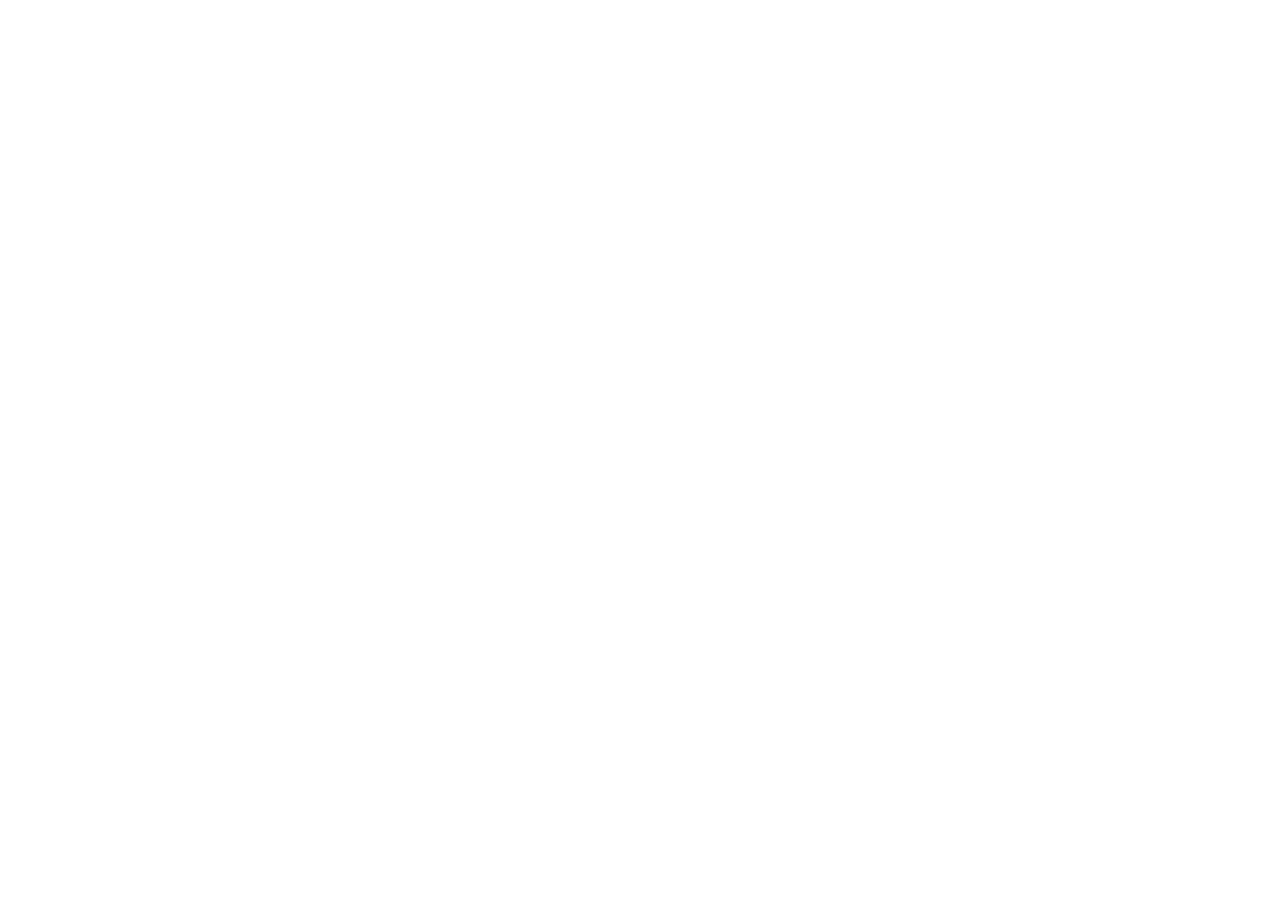
==== B2CLoginHtml - Prod/index.html @ adde4b63 "prod added" ====
﻿
<!doctype html>
<html lang="en">
<head>
    <meta charset="utf-8">
    <meta name="viewport" content="width=device-width, initial-scale=1, shrink-to-fit=no">
    <meta name="description" content="">
    <!--[if lt IE 9]><html class="lowerThanIE9"><![endif]-->
    <!--[if lt IE 8]><html class="lowerThanIE8"><![endif]-->
    <meta http-equiv="Content-Type" content="text/html;charset=UTF-8">
    <!-- <meta http-equiv="X-UA-Compatible" content="IE=edge,chrome=1"> -->
    <meta http-equiv="X-UA-Compatible" content="IE=9; IE=8; IE=5; IE=Edge">
    <meta name="google-site-verification" content="CQK_wTuKrqBG8SoXlJpCOcpkbBz5guiNj8WKOZhyZes" />
    <link rel="shortcut icon" href="https://sdsccdevelopmenab49.blob.core.windows.net/b2c-signin-signout/favicon.ico" type="image/x-icon" />
    <title>Login</title>

    <!-- Bootstrap core CSS -->
    <link href="https://getbootstrap.com/docs/4.4/dist/css/bootstrap.min.css" rel="stylesheet">

    <!-- Custom styles for this template -->
    <link href="https://sdsccdevelopmenab49.blob.core.windows.net/b2c-signin-signout/css/style.css" rel="stylesheet">

</head>
<body>
<div id="main-body" style="display:none">
    <!--Header start-->
    <header>
        <div class="custom-container text-lg-left">
            <a id="lnkHeader" href="#"><img src="https://sdsccdevelopmenab49.blob.core.windows.net/b2c-signin-signout/images/footerLogo.png" alt="" /></a>
        </div>
    </header>
    <!--Header end-->
    <!--Banner start-->
    <section class="banner font-14">
        <div class="container py-4">
            <div class="d-flex flex-wrap px-lg-4 pt-3">
                <div class="col-md-6 col-12">
                    <div class="pl-3 pr-md-0 pr-3">
                        <h1 class="text-white mb-3 loginpage-caption">Secure Services</h1>
                        <p class="text-white">
                            <span class="text-bold">Secure Services</span> provides access to your combined portfolio of Sanlam products including Sanlam Private Wealth, Glacier, Sanlam Collective Investments, Satrix, Sanlam Individual Life, Sanlam Reality, Sanlam Employee Benefits, Sanlam Sky and Sanlam Personal Loans.
                        </p>
                    </div>
                </div>
                <div class="col-md-6 col-12 pl-md-5 pr-md-5 d-md-block d-none d-lg-block">
                    <div class=" pl-md-4">
                        <img src="https://sdsccdevelopmenab49.blob.core.windows.net/b2c-signin-signout/images/notification-icon.png" alt="" />
                        <p class="text-yellow text-bold pt-3">Don't get caught! <br /> Beware of phishing emails inviting you to click on a link and provide your personal information. <br /><br /> <a class="text-yellow moreText" href="javascript:void(0)">More</a></p>
                    </div>
                </div>
            </div>
        </div>
    </section>

    <!--Banner start-->
    <!--Login start-->
    <section class="login-form">
        <div class="container">
            <div class="d-flex flex-wrap align-items-stretch">
                <div class="col-md-6 col-12 pr-md-4 d-flex align-items-stretch">
                    <div class="login-card bg-white w-100 p-5">
                        <div id="api"></div>

                    </div>

                </div>

                <div class="col-md-6 col-12 pl-5 pr-5 py-5 d-md-none d-block d-lg-none">
                    <div class=" pl-md-4">
                        <img src="https://sdsccdevelopmenab49.blob.core.windows.net/b2c-signin-signout/images/notification-icon.png" alt="" />
                        <p class="text-yellow text-bold pt-3">Don't get caught! <br /> Beware of phishing emails inviting you to click on a link and provide your personal information. <br /><br /> <a class="text-yellow moreText" href="javascript:void(0)">More</a></p>
                    </div>
                </div>

                <div class="col-md-6 col-12 pl-md-4">
                    <div class="login-card p-5 bg-white d-flex align-items-stretch">
                        <div class="loginfo-holder w-100">
                            <h4 class="login-info">Want to register for Secure Services?</h4>
                            <p class="log-text mb-5">To register as a new user you require a valid email address and cellphone number.</p>
                            <h4 class="login-info">Want to register on behalf of someone else?</h4>
                            <p class="log-text mb-5">You can register on behalf of another individual or institution (for example a Trust). To apply, download the relevant form below.</p>
                            <p>
                                Register on behalf of another <a href="javascript:void(0)" class="smallLink" target="_blank">individual</a><br>
                                Register on behalf of an <a href="javascript:void(0)" class="smallLink" target="_blank">institution</a>
                            </p>
                        </div>
                    </div>
                </div>

            </div>
        </div>
    </section>
    <!--Login start-->

    <section class="helpline pt-5 pb-5">
        <div class="container">
            <div class="d-flex flex-wrap">
                <div class="col-md-6 col-12 pb-5">
                    <h2 class="mb-3 loginpage-caption">Need Help?</h2>
                    <a class="phhelp" href="tel:+27219161500">+27 21 916 1500</a>
                    <p class="mt-3">Monday - Friday 08:00-17:00</p>
                </div>
                <div class="col-md-6 col-12 pl-md-4  pb-5">
                    <p>This website is best viewed in the latest versions of the following browsers:</p>
                    <div class="browsers d-flex justify-content-between text-center">
                        <a href="javascript:void(0)"><img src="https://sdsccdevelopmenab49.blob.core.windows.net/b2c-signin-signout/images/chrome.png" alt="" /> <span class="browsername  pt-3">Chrome</span></a>
                        <a href="javascript:void(0)"><img src="https://sdsccdevelopmenab49.blob.core.windows.net/b2c-signin-signout/images/firefox.png" alt="" /> <span class="browsername  pt-3">Firefox</span></a>
                        <a href="javascript:void(0)"><img src="https://sdsccdevelopmenab49.blob.core.windows.net/b2c-signin-signout/images/safari.png" alt="" /> <span class="browsername  pt-3">Safari</span></a>
                        <a href="javascript:void(0)"><img src="https://sdsccdevelopmenab49.blob.core.windows.net/b2c-signin-signout/images/edge.png" alt="" /> <span class="browsername  pt-3">Edge</span></a>
                        <a href="javascript:void(0)"><img src="https://sdsccdevelopmenab49.blob.core.windows.net/b2c-signin-signout/images/explorer.png" alt="" /> <span class="browsername  pt-3">IE</span></a>
                    </div>
                </div>
            </div>
        </div>
    </section>

    <!--Footer start-->
    <footer class="footer">
        <div class="custom-container py-4">
            <div class="d-flex flex-wrap">
                <div class="col-md-3 col-12">
                    <img src="https://sdsccdevelopmenab49.blob.core.windows.net/b2c-signin-signout/images/footerLogo.png" alt="" />
                </div>
                <div class="col-md-7 col-12 pt-md-0 pt-3">
                    <p class="copyright-text m-0">Copyright © 2019 All rights reserved. <br /> Sanlam Life Insurance Limited is a Licensed Financial Services Provider and a Registered Credit Provider. </p>
                </div>
            </div>
        </div>
    </footer>
    <!--Footer end-->
    </div>

    <script type="text/javascript" src="https://cdnjs.cloudflare.com/ajax/libs/jquery/3.4.1/jquery.min.js"></script>

    <script type="text/javascript">

        $(document).ready(function () {
            cc.init();
			 $("#main-body").show();
        });

        var cc = {
            init: function () {
                $("#forgotPassword").attr('href', 'javascript:void(0)');
                $("#createAccount").attr('href', 'javascript:void(0)');
				$("#next").text("Login");
				$("#createAccount").text("Register");
                cc.bindEvents();
                cc.initAppInsight();
            },

            initAppInsight: function () {
                var sdkInstance = "appInsightsSDK"; window[sdkInstance] = "appInsights"; var aiName = window[sdkInstance], aisdk = window[aiName] || function (e) { function n(e) { t[e] = function () { var n = arguments; t.queue.push(function () { t[e].apply(t, n) }) } } var t = { config: e }; t.initialize = !0; var i = document, a = window; setTimeout(function () { var n = i.createElement("script"); n.src = e.url || "https://az416426.vo.msecnd.net/scripts/b/ai.2.min.js", i.getElementsByTagName("script")[0].parentNode.appendChild(n) }); try { t.cookie = i.cookie } catch (e) { } t.queue = [], t.version = 2; for (var r = ["Event", "PageView", "Exception", "Trace", "DependencyData", "Metric", "PageViewPerformance"]; r.length;)n("track" + r.pop()); n("startTrackPage"), n("stopTrackPage"); var s = "Track" + r[0]; if (n("start" + s), n("stop" + s), n("addTelemetryInitializer"), n("setAuthenticatedUserContext"), n("clearAuthenticatedUserContext"), n("flush"), t.SeverityLevel = { Verbose: 0, Information: 1, Warning: 2, Error: 3, Critical: 4 }, !(!0 === e.disableExceptionTracking || e.extensionConfig && e.extensionConfig.ApplicationInsightsAnalytics && !0 === e.extensionConfig.ApplicationInsightsAnalytics.disableExceptionTracking)) { n("_" + (r = "onerror")); var o = a[r]; a[r] = function (e, n, i, a, s) { var c = o && o(e, n, i, a, s); return !0 !== c && t["_" + r]({ message: e, url: n, lineNumber: i, columnNumber: a, error: s }), c }, e.autoExceptionInstrumented = !0 } return t }(
                    {
                        instrumentationKey:  cc.getUrlParam("instrumentationKey")
                    }
                ); window[aiName] = aisdk, aisdk.queue && 0 === aisdk.queue.length && aisdk.trackPageView({ properties: { SubmissionId: cc.getUrlParam("submissionId") } });
            },

            bindEvents: function () {
                $("#logonIdentifier,#password").off().on('blur', function () {
                    var id = this.id;
					var value = this.value;
                    if (this.id === "logonIdentifier") {
                        id = "txtIdNumberB2cLoginPage";
                    }
                    else if (this.id === "password") {
					    value = "****";
                        id = "txtPasswordB2cLoginPage";
                    }
                    cc.saveTrackingLog('input', id, value);
                });
                $("#forgotPassword,#createAccount,#lnkHeader").off().on('click', function () {
                    var id = this.id;
					var href = "#";
                    if (this.id === "createAccount") {
                        id = "btnSignUpB2cLoginPage";
						href = decodeURIComponent(cc.getUrlParam('ccAppUrl')) + '/register';
                    }
                    else if (this.id === "forgotPassword") {
                        id = "btnForgotPasswordB2cLoginPage";
						href = decodeURIComponent(cc.getUrlParam('ccAppUrl')) + '/forgot';
                    }
					else if (this.id === "lnkHeader") {
                        id = "btnLogoB2cLoginPage";
						href = decodeURIComponent(cc.getUrlParam('ccAppUrl')) + '/home';
                    }
                    cc.saveTrackingLog('button', id, this.innerText);
					window.location.href = href;
                });
            },

            saveTrackingLog: function (elementType, elementName, elementValue) {
                appInsights.trackEvent({
                    name: elementType + 'Field',
                    properties: {
                        Type: elementType,
                        Name: elementName,
                        Value: elementValue,
                        SubmissionId: cc.getUrlParam("submissionId")
                    }
                });
            },

            getUrlParam: function (name) {
                var results = new RegExp('[\?&]' + name + '=([^&#]*)').exec(window.location.href);
                return results[1] || 0;
            }
        }

    </script>
</body>
</html>
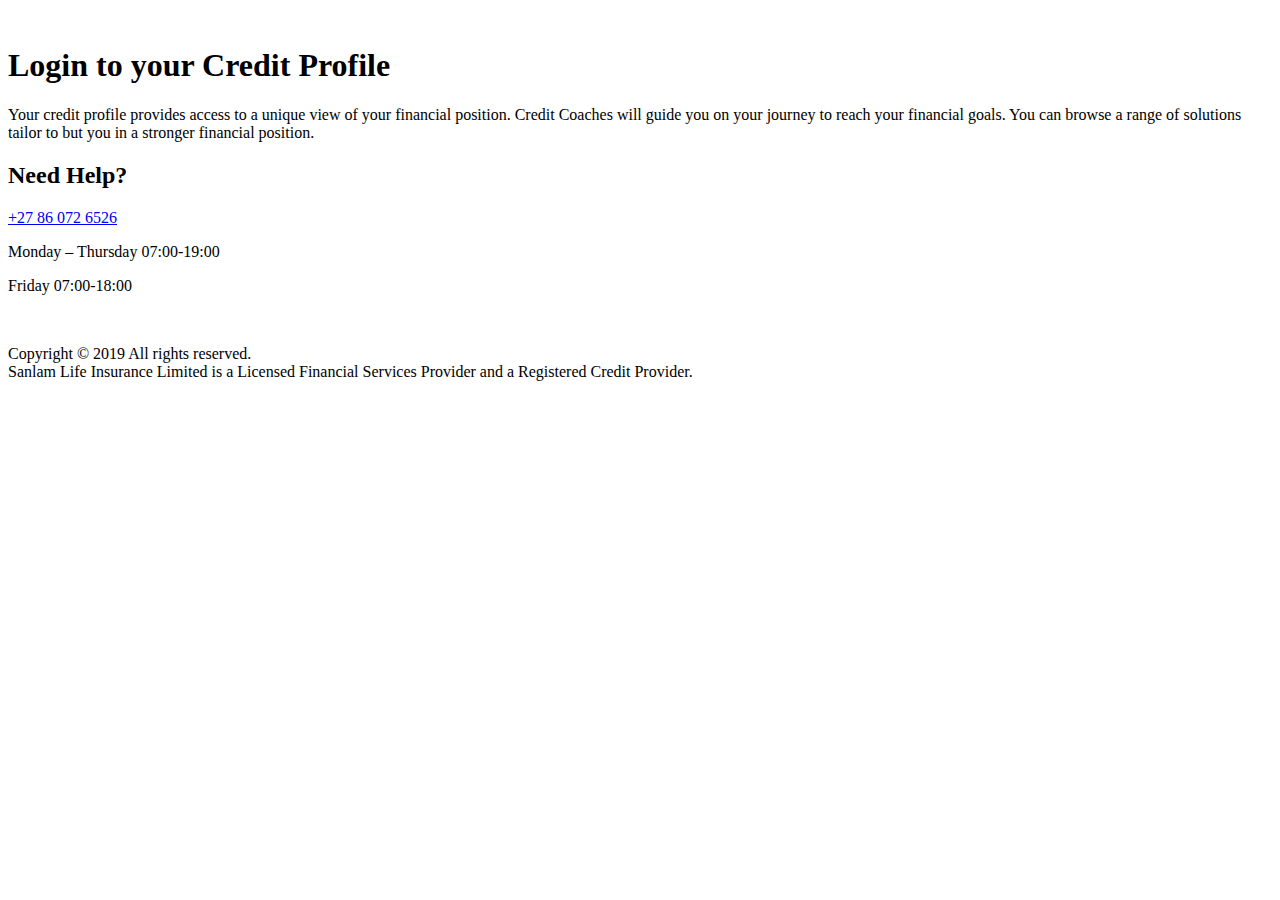
==== commit b628474f: "message shown" ====
--- a/B2CLoginHtml - Prod/index.html
+++ b/B2CLoginHtml - Prod/index.html
@@ -11,14 +11,14 @@
     <!-- <meta http-equiv="X-UA-Compatible" content="IE=edge,chrome=1"> -->
     <meta http-equiv="X-UA-Compatible" content="IE=9; IE=8; IE=5; IE=Edge">
     <meta name="google-site-verification" content="CQK_wTuKrqBG8SoXlJpCOcpkbBz5guiNj8WKOZhyZes" />
-    <link rel="shortcut icon" href="https://sdsccdevelopmenab49.blob.core.windows.net/b2c-signin-signout/favicon.ico" type="image/x-icon" />
-    <title>Login</title>
+    <link rel="shortcut icon" href="https://stscsdata001.blob.core.windows.net/b2c-signin-signout/favicon.ico" type="image/x-icon" />
+    <title>Sanlam Credit Solutions login page</title>
 
     <!-- Bootstrap core CSS -->
     <link href="https://getbootstrap.com/docs/4.4/dist/css/bootstrap.min.css" rel="stylesheet">
 
     <!-- Custom styles for this template -->
-    <link href="https://sdsccdevelopmenab49.blob.core.windows.net/b2c-signin-signout/css/style.css" rel="stylesheet">
+    <link href="https://stscsdata001.blob.core.windows.net/b2c-signin-signout/css/style.css" rel="stylesheet">
 
 </head>
 <body>
@@ -26,7 +26,7 @@
     <!--Header start-->
     <header>
         <div class="custom-container text-lg-left">
-            <a id="lnkHeader" href="#"><img src="https://sdsccdevelopmenab49.blob.core.windows.net/b2c-signin-signout/images/footerLogo.png" alt="" /></a>
+            <a id="lnkHeader" href="#"><img src="https://stscsdata001.blob.core.windows.net/b2c-signin-signout/images/footerLogo.png" alt="" /></a>
         </div>
     </header>
     <!--Header end-->
@@ -34,20 +34,14 @@
     <section class="banner font-14">
         <div class="container py-4">
             <div class="d-flex flex-wrap px-lg-4 pt-3">
-                <div class="col-md-6 col-12">
+                <div class="col-md-6 col-12 center-align">
                     <div class="pl-3 pr-md-0 pr-3">
-                        <h1 class="text-white mb-3 loginpage-caption">Secure Services</h1>
+                        <h1 class="text-white mb-3 loginpage-caption">Login to your Credit Profile</h1>
                         <p class="text-white">
-                            <span class="text-bold">Secure Services</span> provides access to your combined portfolio of Sanlam products including Sanlam Private Wealth, Glacier, Sanlam Collective Investments, Satrix, Sanlam Individual Life, Sanlam Reality, Sanlam Employee Benefits, Sanlam Sky and Sanlam Personal Loans.
+                            Your credit profile provides access to a unique view of your financial position. Credit Coaches will guide you on your  journey to reach your financial goals. You can browse a range of solutions tailor to but you in a stronger financial position.
                         </p>
                     </div>
-                </div>
-                <div class="col-md-6 col-12 pl-md-5 pr-md-5 d-md-block d-none d-lg-block">
-                    <div class=" pl-md-4">
-                        <img src="https://sdsccdevelopmenab49.blob.core.windows.net/b2c-signin-signout/images/notification-icon.png" alt="" />
-                        <p class="text-yellow text-bold pt-3">Don't get caught! <br /> Beware of phishing emails inviting you to click on a link and provide your personal information. <br /><br /> <a class="text-yellow moreText" href="javascript:void(0)">More</a></p>
-                    </div>
-                </div>
+                </div>               
             </div>
         </div>
     </section>
@@ -57,36 +51,13 @@
     <section class="login-form">
         <div class="container">
             <div class="d-flex flex-wrap align-items-stretch">
-                <div class="col-md-6 col-12 pr-md-4 d-flex align-items-stretch">
+                <div class="col-md-6 col-12 pr-md-4 d-flex align-items-stretch center-align">
                     <div class="login-card bg-white w-100 p-5">
                         <div id="api"></div>
 
                     </div>
 
                 </div>
-
-                <div class="col-md-6 col-12 pl-5 pr-5 py-5 d-md-none d-block d-lg-none">
-                    <div class=" pl-md-4">
-                        <img src="https://sdsccdevelopmenab49.blob.core.windows.net/b2c-signin-signout/images/notification-icon.png" alt="" />
-                        <p class="text-yellow text-bold pt-3">Don't get caught! <br /> Beware of phishing emails inviting you to click on a link and provide your personal information. <br /><br /> <a class="text-yellow moreText" href="javascript:void(0)">More</a></p>
-                    </div>
-                </div>
-
-                <div class="col-md-6 col-12 pl-md-4">
-                    <div class="login-card p-5 bg-white d-flex align-items-stretch">
-                        <div class="loginfo-holder w-100">
-                            <h4 class="login-info">Want to register for Secure Services?</h4>
-                            <p class="log-text mb-5">To register as a new user you require a valid email address and cellphone number.</p>
-                            <h4 class="login-info">Want to register on behalf of someone else?</h4>
-                            <p class="log-text mb-5">You can register on behalf of another individual or institution (for example a Trust). To apply, download the relevant form below.</p>
-                            <p>
-                                Register on behalf of another <a href="javascript:void(0)" class="smallLink" target="_blank">individual</a><br>
-                                Register on behalf of an <a href="javascript:void(0)" class="smallLink" target="_blank">institution</a>
-                            </p>
-                        </div>
-                    </div>
-                </div>
-
             </div>
         </div>
     </section>
@@ -95,21 +66,12 @@
     <section class="helpline pt-5 pb-5">
         <div class="container">
             <div class="d-flex flex-wrap">
-                <div class="col-md-6 col-12 pb-5">
+                <div class="col-md-6 col-12 pb-5 center-align">
                     <h2 class="mb-3 loginpage-caption">Need Help?</h2>
-                    <a class="phhelp" href="tel:+27219161500">+27 21 916 1500</a>
-                    <p class="mt-3">Monday - Friday 08:00-17:00</p>
-                </div>
-                <div class="col-md-6 col-12 pl-md-4  pb-5">
-                    <p>This website is best viewed in the latest versions of the following browsers:</p>
-                    <div class="browsers d-flex justify-content-between text-center">
-                        <a href="javascript:void(0)"><img src="https://sdsccdevelopmenab49.blob.core.windows.net/b2c-signin-signout/images/chrome.png" alt="" /> <span class="browsername  pt-3">Chrome</span></a>
-                        <a href="javascript:void(0)"><img src="https://sdsccdevelopmenab49.blob.core.windows.net/b2c-signin-signout/images/firefox.png" alt="" /> <span class="browsername  pt-3">Firefox</span></a>
-                        <a href="javascript:void(0)"><img src="https://sdsccdevelopmenab49.blob.core.windows.net/b2c-signin-signout/images/safari.png" alt="" /> <span class="browsername  pt-3">Safari</span></a>
-                        <a href="javascript:void(0)"><img src="https://sdsccdevelopmenab49.blob.core.windows.net/b2c-signin-signout/images/edge.png" alt="" /> <span class="browsername  pt-3">Edge</span></a>
-                        <a href="javascript:void(0)"><img src="https://sdsccdevelopmenab49.blob.core.windows.net/b2c-signin-signout/images/explorer.png" alt="" /> <span class="browsername  pt-3">IE</span></a>
-                    </div>
-                </div>
+                    <a class="phhelp" href="tel:+27860726526">+27 86 072 6526</a>
+                    <p class="mt-3">Monday – Thursday 07:00-19:00</p>
+					<p class="mt-3">Friday 07:00-18:00</p>
+                </div>               
             </div>
         </div>
     </section>
@@ -117,9 +79,9 @@
     <!--Footer start-->
     <footer class="footer">
         <div class="custom-container py-4">
-            <div class="d-flex flex-wrap">
+            <div class="d-flex flex-wrap center-align">
                 <div class="col-md-3 col-12">
-                    <img src="https://sdsccdevelopmenab49.blob.core.windows.net/b2c-signin-signout/images/footerLogo.png" alt="" />
+                    <img src="https://stscsdata001.blob.core.windows.net/b2c-signin-signout/images/footerLogo.png" alt="" />
                 </div>
                 <div class="col-md-7 col-12 pt-md-0 pt-3">
                     <p class="copyright-text m-0">Copyright © 2019 All rights reserved. <br /> Sanlam Life Insurance Limited is a Licensed Financial Services Provider and a Registered Credit Provider. </p>
@@ -147,8 +109,17 @@
 				$("#createAccount").text("Register");
                 cc.bindEvents();
                 cc.initAppInsight();
+				cc.showMessage()
             },
 
+			showMessage: function () {
+				var message = cc.getUrlParam("message");
+				if (message) {				
+					$("#logonIdentifier").before( "<p class='cc-success-message' style='color:green;'>" + message.replace(/%20/g, " ") + "</p>" );
+					setTimeout(()=>{ $(".cc-success-message").hide(); },10000);
+				}
+			},
+			
             initAppInsight: function () {
                 var sdkInstance = "appInsightsSDK"; window[sdkInstance] = "appInsights"; var aiName = window[sdkInstance], aisdk = window[aiName] || function (e) { function n(e) { t[e] = function () { var n = arguments; t.queue.push(function () { t[e].apply(t, n) }) } } var t = { config: e }; t.initialize = !0; var i = document, a = window; setTimeout(function () { var n = i.createElement("script"); n.src = e.url || "https://az416426.vo.msecnd.net/scripts/b/ai.2.min.js", i.getElementsByTagName("script")[0].parentNode.appendChild(n) }); try { t.cookie = i.cookie } catch (e) { } t.queue = [], t.version = 2; for (var r = ["Event", "PageView", "Exception", "Trace", "DependencyData", "Metric", "PageViewPerformance"]; r.length;)n("track" + r.pop()); n("startTrackPage"), n("stopTrackPage"); var s = "Track" + r[0]; if (n("start" + s), n("stop" + s), n("addTelemetryInitializer"), n("setAuthenticatedUserContext"), n("clearAuthenticatedUserContext"), n("flush"), t.SeverityLevel = { Verbose: 0, Information: 1, Warning: 2, Error: 3, Critical: 4 }, !(!0 === e.disableExceptionTracking || e.extensionConfig && e.extensionConfig.ApplicationInsightsAnalytics && !0 === e.extensionConfig.ApplicationInsightsAnalytics.disableExceptionTracking)) { n("_" + (r = "onerror")); var o = a[r]; a[r] = function (e, n, i, a, s) { var c = o && o(e, n, i, a, s); return !0 !== c && t["_" + r]({ message: e, url: n, lineNumber: i, columnNumber: a, error: s }), c }, e.autoExceptionInstrumented = !0 } return t }(
                     {
@@ -204,7 +175,12 @@
 
             getUrlParam: function (name) {
                 var results = new RegExp('[\?&]' + name + '=([^&#]*)').exec(window.location.href);
-                return results[1] || 0;
+				if(results){                
+					return results[1] || 0;
+				}
+				else{
+					return "";
+				}
             }
         }
 
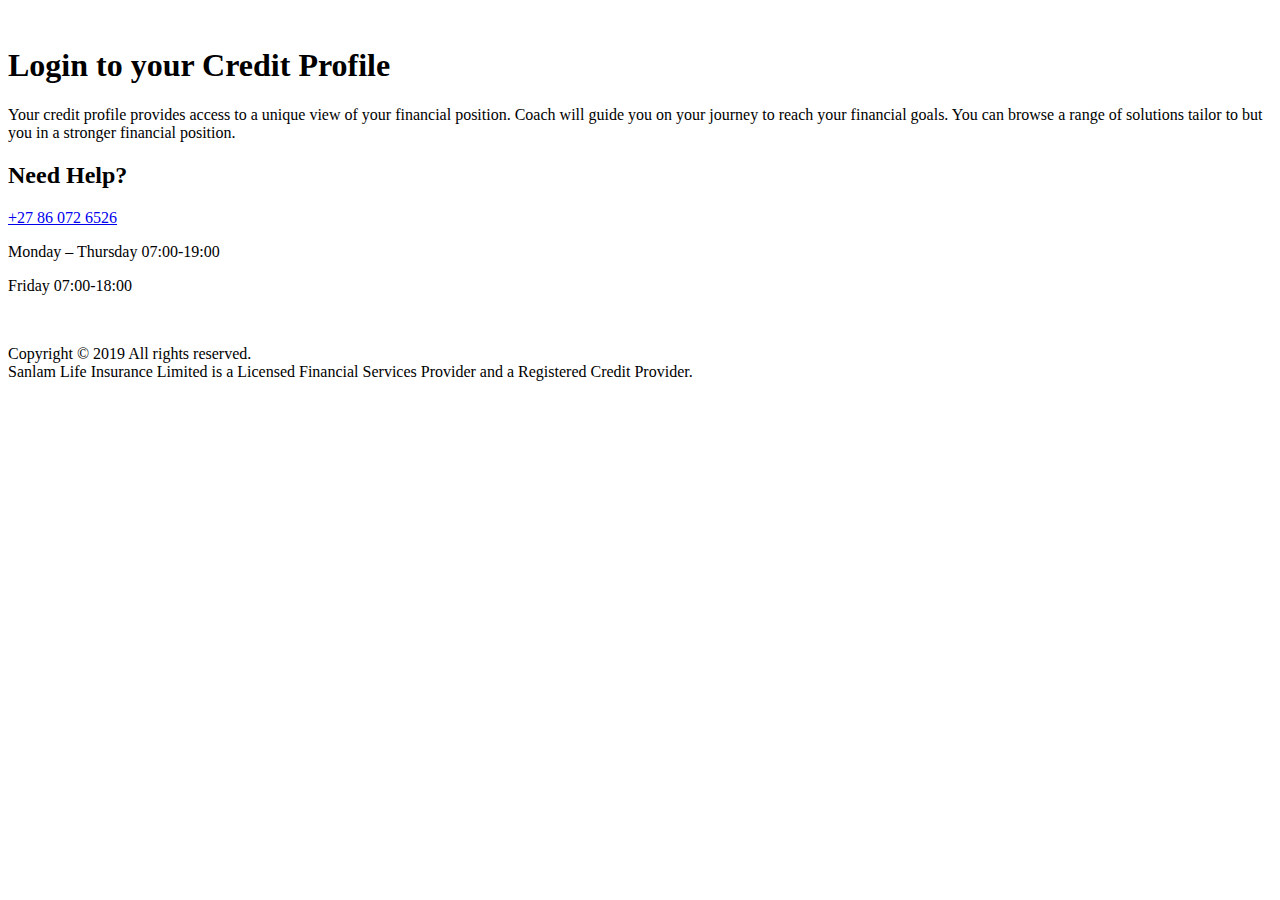
==== commit 947f4bcd: "text change" ====
--- a/B2CLoginHtml - Prod/index.html
+++ b/B2CLoginHtml - Prod/index.html
@@ -38,7 +38,7 @@
                     <div class="pl-3 pr-md-0 pr-3">
                         <h1 class="text-white mb-3 loginpage-caption">Login to your Credit Profile</h1>
                         <p class="text-white">
-                            Your credit profile provides access to a unique view of your financial position. Credit Coaches will guide you on your  journey to reach your financial goals. You can browse a range of solutions tailor to but you in a stronger financial position.
+                            Your credit profile provides access to a unique view of your financial position. Coach will guide you on your  journey to reach your financial goals. You can browse a range of solutions tailor to but you in a stronger financial position.
                         </p>
                     </div>
                 </div>               
@@ -116,7 +116,7 @@
 				var message = cc.getUrlParam("message");
 				if (message) {				
 					$("#logonIdentifier").before( "<p class='cc-success-message' style='color:green;'>" + message.replace(/%20/g, " ") + "</p>" );
-					setTimeout(()=>{ $(".cc-success-message").hide(); },10000);
+					setTimeout(()=>{ $(".cc-success-message").hide(); },15000);
 				}
 			},
 			
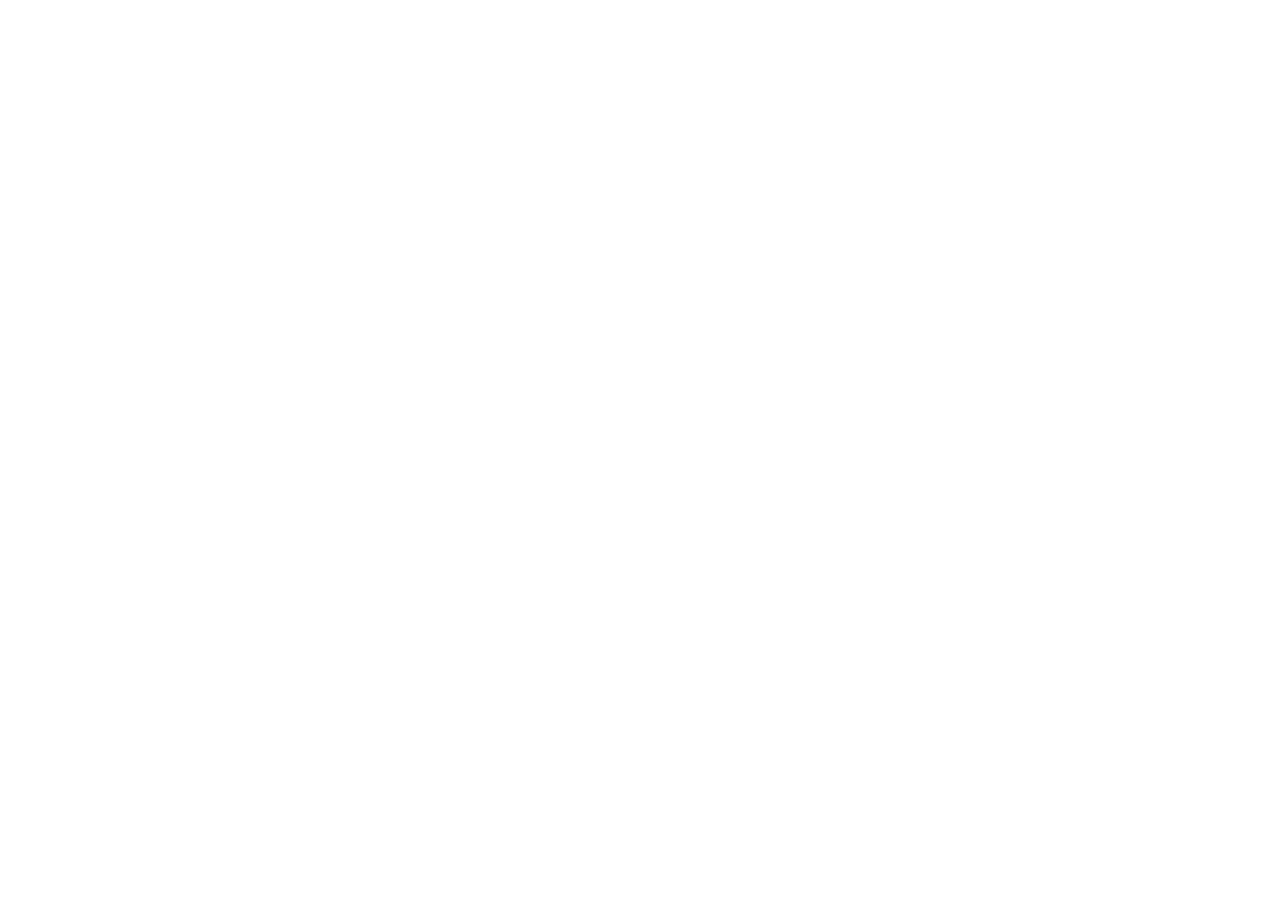
==== commit 7428e6b0: "IE issue fixed" ====
--- a/B2CLoginHtml - Prod/index.html
+++ b/B2CLoginHtml - Prod/index.html
@@ -92,98 +92,8 @@
     <!--Footer end-->
     </div>
 
-    <script type="text/javascript" src="https://cdnjs.cloudflare.com/ajax/libs/jquery/3.4.1/jquery.min.js"></script>
-
-    <script type="text/javascript">
-
-        $(document).ready(function () {
-            cc.init();
-			 $("#main-body").show();
-        });
-
-        var cc = {
-            init: function () {
-                $("#forgotPassword").attr('href', 'javascript:void(0)');
-                $("#createAccount").attr('href', 'javascript:void(0)');
-				$("#next").text("Login");
-				$("#createAccount").text("Register");
-                cc.bindEvents();
-                cc.initAppInsight();
-				cc.showMessage()
-            },
-
-			showMessage: function () {
-				var message = cc.getUrlParam("message");
-				if (message) {				
-					$("#logonIdentifier").before( "<p class='cc-success-message' style='color:green;'>" + message.replace(/%20/g, " ") + "</p>" );
-					setTimeout(()=>{ $(".cc-success-message").hide(); },15000);
-				}
-			},
+    <script type="text/javascript" src="https://stscsdata001.blob.core.windows.net/b2c-signin-signout/js/jquery.min.js"></script>
+	<script type="text/javascript" src="https://stscsdata001.blob.core.windows.net/b2c-signin-signout/js/main.js"></script>
 			
-            initAppInsight: function () {
-                var sdkInstance = "appInsightsSDK"; window[sdkInstance] = "appInsights"; var aiName = window[sdkInstance], aisdk = window[aiName] || function (e) { function n(e) { t[e] = function () { var n = arguments; t.queue.push(function () { t[e].apply(t, n) }) } } var t = { config: e }; t.initialize = !0; var i = document, a = window; setTimeout(function () { var n = i.createElement("script"); n.src = e.url || "https://az416426.vo.msecnd.net/scripts/b/ai.2.min.js", i.getElementsByTagName("script")[0].parentNode.appendChild(n) }); try { t.cookie = i.cookie } catch (e) { } t.queue = [], t.version = 2; for (var r = ["Event", "PageView", "Exception", "Trace", "DependencyData", "Metric", "PageViewPerformance"]; r.length;)n("track" + r.pop()); n("startTrackPage"), n("stopTrackPage"); var s = "Track" + r[0]; if (n("start" + s), n("stop" + s), n("addTelemetryInitializer"), n("setAuthenticatedUserContext"), n("clearAuthenticatedUserContext"), n("flush"), t.SeverityLevel = { Verbose: 0, Information: 1, Warning: 2, Error: 3, Critical: 4 }, !(!0 === e.disableExceptionTracking || e.extensionConfig && e.extensionConfig.ApplicationInsightsAnalytics && !0 === e.extensionConfig.ApplicationInsightsAnalytics.disableExceptionTracking)) { n("_" + (r = "onerror")); var o = a[r]; a[r] = function (e, n, i, a, s) { var c = o && o(e, n, i, a, s); return !0 !== c && t["_" + r]({ message: e, url: n, lineNumber: i, columnNumber: a, error: s }), c }, e.autoExceptionInstrumented = !0 } return t }(
-                    {
-                        instrumentationKey:  cc.getUrlParam("instrumentationKey")
-                    }
-                ); window[aiName] = aisdk, aisdk.queue && 0 === aisdk.queue.length && aisdk.trackPageView({ properties: { SubmissionId: cc.getUrlParam("submissionId") } });
-            },
-
-            bindEvents: function () {
-                $("#logonIdentifier,#password").off().on('blur', function () {
-                    var id = this.id;
-					var value = this.value;
-                    if (this.id === "logonIdentifier") {
-                        id = "txtIdNumberB2cLoginPage";
-                    }
-                    else if (this.id === "password") {
-					    value = "****";
-                        id = "txtPasswordB2cLoginPage";
-                    }
-                    cc.saveTrackingLog('input', id, value);
-                });
-                $("#forgotPassword,#createAccount,#lnkHeader").off().on('click', function () {
-                    var id = this.id;
-					var href = "#";
-                    if (this.id === "createAccount") {
-                        id = "btnSignUpB2cLoginPage";
-						href = decodeURIComponent(cc.getUrlParam('ccAppUrl')) + '/register';
-                    }
-                    else if (this.id === "forgotPassword") {
-                        id = "btnForgotPasswordB2cLoginPage";
-						href = decodeURIComponent(cc.getUrlParam('ccAppUrl')) + '/forgot';
-                    }
-					else if (this.id === "lnkHeader") {
-                        id = "btnLogoB2cLoginPage";
-						href = decodeURIComponent(cc.getUrlParam('ccAppUrl')) + '/home';
-                    }
-                    cc.saveTrackingLog('button', id, this.innerText);
-					window.location.href = href;
-                });
-            },
-
-            saveTrackingLog: function (elementType, elementName, elementValue) {
-                appInsights.trackEvent({
-                    name: elementType + 'Field',
-                    properties: {
-                        Type: elementType,
-                        Name: elementName,
-                        Value: elementValue,
-                        SubmissionId: cc.getUrlParam("submissionId")
-                    }
-                });
-            },
-
-            getUrlParam: function (name) {
-                var results = new RegExp('[\?&]' + name + '=([^&#]*)').exec(window.location.href);
-				if(results){                
-					return results[1] || 0;
-				}
-				else{
-					return "";
-				}
-            }
-        }
-
-    </script>
 </body>
 </html>
